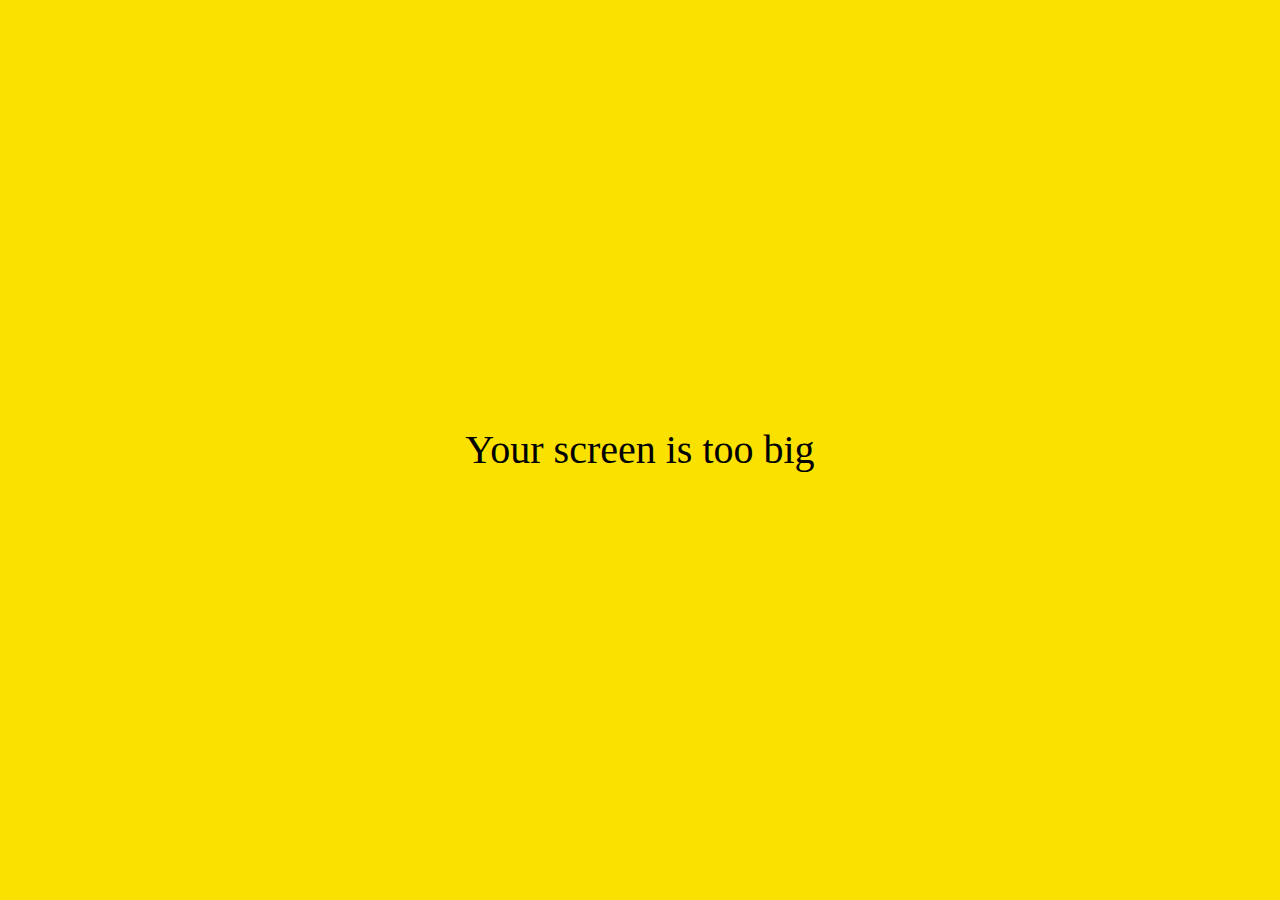
==== friends.html @ 3b1dfecc "finish" ====
<!DOCTYPE html>
<html lang="ko">
<head>
    <meta charset="UTF-8">
    <meta http-equiv="X-UA-Compatible" content="IE=edge">
    <meta name="viewport" content="width=device-width, initial-scale=1.0">
    <title>Friends Kakao</title>
    <link rel="stylesheet" href="css/style.css">
</head>
<body>
    <div class="status-bar">
        <div class="status-bar__colume">
            <span>NO Service</span>
            <i class="fas fa-wifi"></i>
            <!-- wifi Icon -->
        </div>
        <div class="status-bar__colume">
            <span>18:43</span>
        </div>
        <div class="status-bar__colume">
            <span>100%</span>
            <!-- batter Icon -->
            <i class="fas fa-battery-full fa-2x"></i>
            <!-- lightning Icon -->
            <i class="fas fa-bolt"></i>
        </div>
    </div>
    
    <header class="screen-header">
        <h1 class="screen-header__title">Friends</h1>
        <div class="screen-header__icons">
            <span><i class="fas fa-search fa-lg"></i></span>
            <span><i class="fas fa-music fa-lg"></i></span>
            <span><a href="settings.html"><span class="nav__dot"></span><i class="fas fa-cog fa-lg"></i></a></span>
        </div>
    </header>
    <a id="friends-display-link" href="">
        <i class="fas fa-info-circle"></i>Friends Names Display<i class="fas fa-chevron-right fa-xs"></i>
    </a>
    <main class="friends-screen">
        <div class="user-component">
            <div class="user-component__column">
                <img class="user-component__avatar user-component__avatar--xl" src="https://www.epnnews.com/news/photo/202009/5344_6506_3653.jpg" alt="" >
                <div class="user-component__text">
                    <h4 class="user-component__name">Nicolas</h4>
                    <!-- <h6 class="user-component__info">this text whatever</h6> -->
                </div>
            </div>
            <div class="user-component__column"></div>
        </div>
        <div class="friends-screen__channel">
            <div class="friends-screen__channel-header">
                <span>Channel</span>
                <i class="fas fa-chevron-up fa-xs"></i>
            </div>
        </div>
        <div class="user-component">
            <div class="user-component__column">
                <img class="user-component__avatar user-component__avatar--sm" src="https://www.epnnews.com/news/photo/202009/5344_6506_3653.jpg" alt="" >
                <div class="user-component__text">
                    <h4 class="user-component__name user-component__name--not-bold">Channel</h4>
                   
                </div>
            </div>
            <div class="user-component__column">
                <span>2</span>
                <i class="fas fa-chevron-right fa-xs"></i>
            </div>
        </div>
        <div class="user-component">
            <div class="user-component__column">
                <img class="user-component__avatar user-component__avatar--sm" src="https://www.epnnews.com/news/photo/202009/5344_6506_3653.jpg" alt="" >
                <div class="user-component__text">
                    <h4 class="user-component__name user-component__name--not-bold">Channel</h4>
                   
                </div>
            </div>
            <div class="user-component__column">
                <span>2</span>
                <i class="fas fa-chevron-right fa-xs"></i>
            </div>
        </div>
        <div class="user-component">
            <div class="user-component__column">
                <img class="user-component__avatar user-component__avatar--sm" src="https://www.epnnews.com/news/photo/202009/5344_6506_3653.jpg" alt="" >
                <div class="user-component__text">
                    <h4 class="user-component__name user-component__name--not-bold">Channel</h4>
                   
                </div>
            </div>
            <div class="user-component__column">
                <span>2</span>
                <i class="fas fa-chevron-right fa-xs"></i>
            </div>
        </div>
        <div class="user-component">
            <div class="user-component__column">
                <img class="user-component__avatar user-component__avatar--sm" src="https://www.epnnews.com/news/photo/202009/5344_6506_3653.jpg" alt="" >
                <div class="user-component__text">
                    <h4 class="user-component__name user-component__name--not-bold">Channel</h4>
                   
                </div>
            </div>
            <div class="user-component__column">
                <span>2</span>
                <i class="fas fa-chevron-right fa-xs"></i>
            </div>
        </div>
    </main>
    
    <nav class="nav">
        <ul class="nav__list">
            <li class="nav__btn">
                <a class="nav__link" href="friends.html"><i class="fas fa-user fa-2x"></i></a>
            </li>
            <li class="nav__btn">
                <a class="nav__link" href="chats.html"><span class="nav__noti">1</span><i class="far fa-comment fa-2x"></i></a>
            </li>
            <li class="nav__btn">
                <a class="nav__link" href="find.html"><i class="fas fa-search fa-2x"></i></a>
            </li>
            <li class="nav__btn">
                <a class="nav__link" href="more.html"><span class="nav__dot"></span><i class="fas fa-ellipsis-h fa-2x"></i></a>
            </li>
        </ul>
    </nav>
    <div id="splash-screen">
        <i class="fas fa-comment fa-2x"></i>
    </div>
    <div id="no-mobile">
        <span>Your screen is too big</span>
    </div>
    <script src="https://kit.fontawesome.com/6478f529f2.js" crossorigin="anonymous"></script>
</body>
</html>
---- css/style.css ----
@import "reset.css";
@import "variables.css";

@import "components/status-bar.css";
@import "components/nav-bar.css";
@import "components/screen-header.css";
@import "components/user-components.css";
@import "components/alt-screen-header.css";
@import "components/no-mobile.css";

@import "login.css";
@import "friends.css";
@import "chats.css";
@import "find.css";
@import "more.css";
@import "settings.css";
@import "talk.css";

body{
   font-family: Cambria, Cochin, Georgia, Times, 'Times New Roman', serif;
}
.main-screen{
   padding:0px var(--horizontal-space);
}
.screen-header__icons{
   position: relative;
}
.screen-header__icons .nav__dot{
   top: -10px;
}
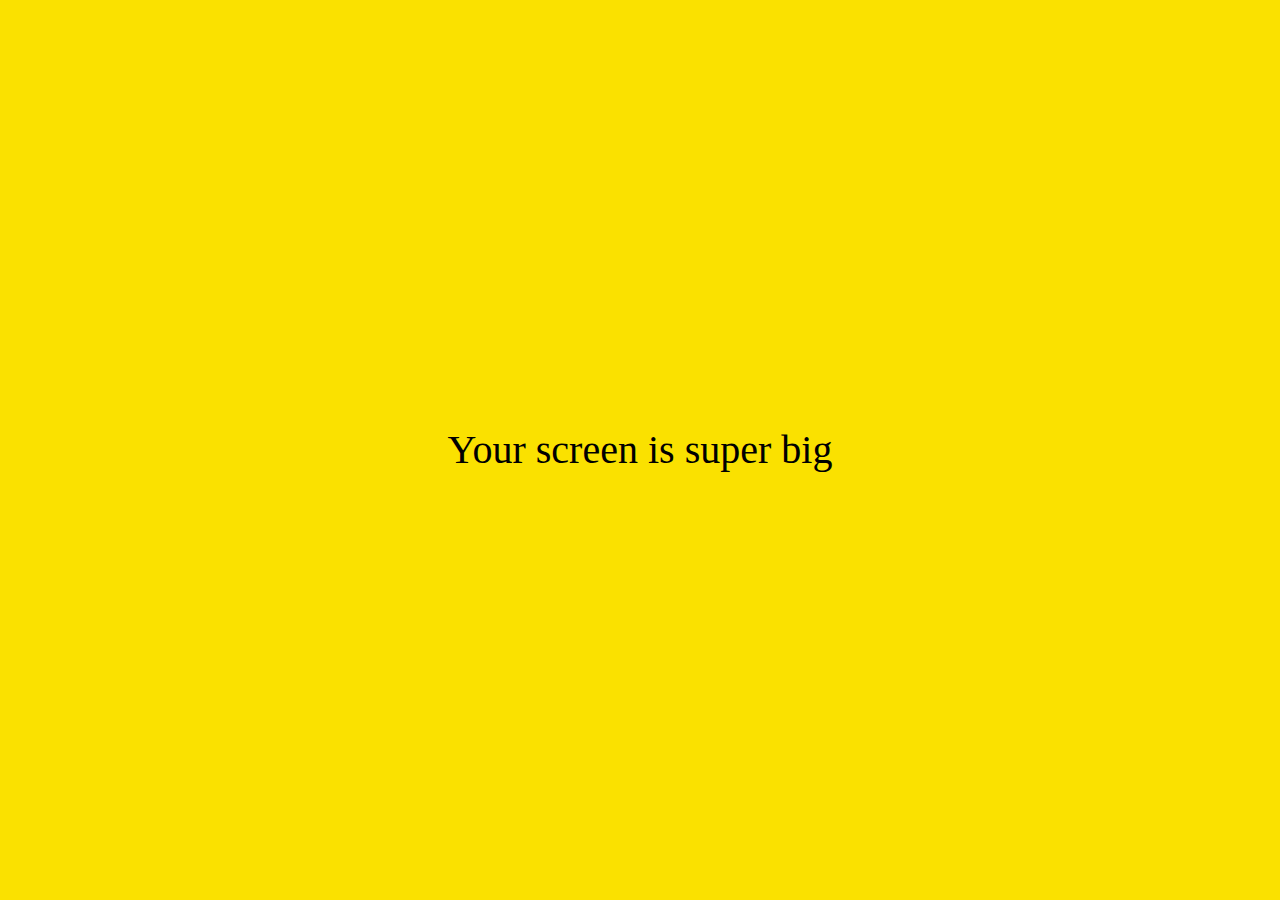
==== commit 7cf7eb16: "too > super" ====
--- a/friends.html
+++ b/friends.html
@@ -128,7 +128,7 @@
         <i class="fas fa-comment fa-2x"></i>
     </div>
     <div id="no-mobile">
-        <span>Your screen is too big</span>
+        <span>Your screen is super big</span>
     </div>
     <script src="https://kit.fontawesome.com/6478f529f2.js" crossorigin="anonymous"></script>
 </body>
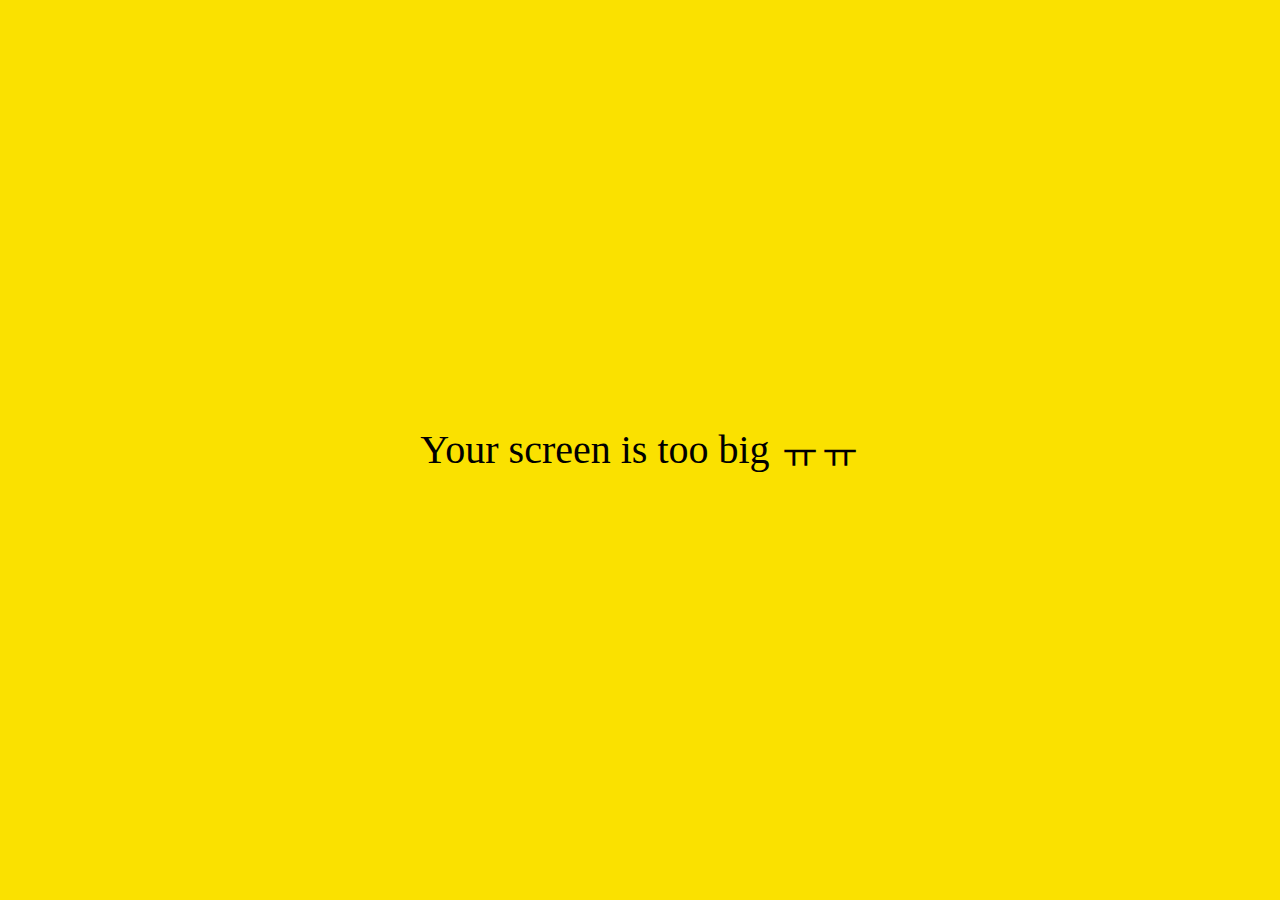
==== commit cdf3afe8: "ㅠㅠ" ====
--- a/friends.html
+++ b/friends.html
@@ -128,7 +128,7 @@
         <i class="fas fa-comment fa-2x"></i>
     </div>
     <div id="no-mobile">
-        <span>Your screen is super big</span>
+        <span>Your screen is too big ㅠㅠ</span>
     </div>
     <script src="https://kit.fontawesome.com/6478f529f2.js" crossorigin="anonymous"></script>
 </body>
